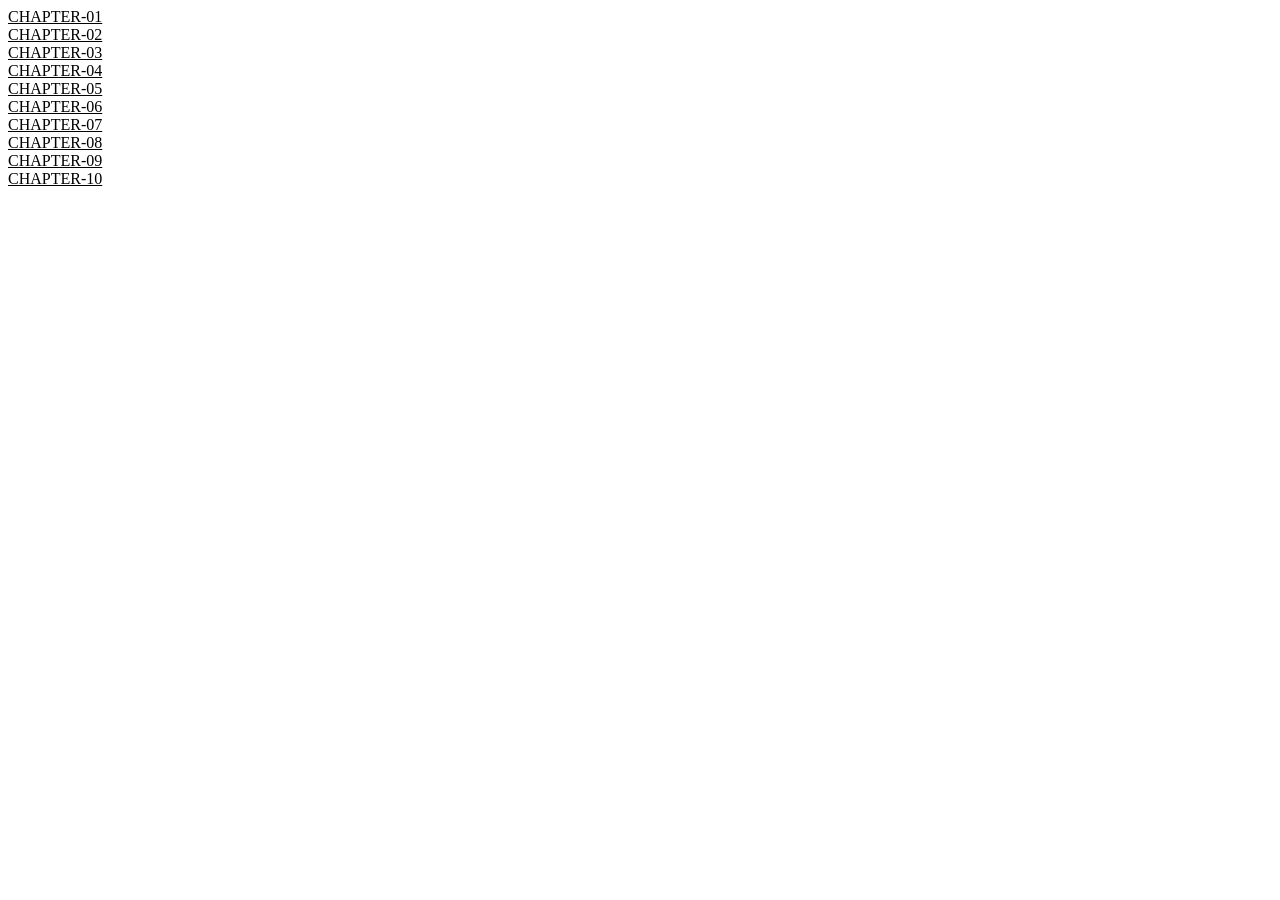
==== index.html @ 11b9ccf2 "Add files via upload" ====
<!DOCTYPE html>
<html lang="en">
<head>
    <meta charset="UTF-8">
    <meta name="viewport" content="width=device-width, initial-scale=1.0">
    <link rel="stylesheet" href="style.css">
    <title>JAVASCRIPT-ASSINMENT</title>
</head>
<body>
    <a href="Chapter01/chap01.html">CHAPTER-01</a><br>
    <a href="Chapter02/chap02.html">CHAPTER-02</a><br>
    <a href="Chapter03/chap03.html">CHAPTER-03</a><br>
    <a href="Chapter04/chap04.html">CHAPTER-04</a><br>
    <a href="Chapter05/chap05.html">CHAPTER-05</a><br>
    <a href="Chapter06/chap06.html">CHAPTER-06</a><br>
    <a href="Chapter07/chap07.html">CHAPTER-07</a><br>
    <a href="Chapter08/chap08.html">CHAPTER-08</a><br>
    <a href="Chapter09/chap09.html">CHAPTER-09</a><br>
    <a href="Chapter10/chap10.html">CHAPTER-10</a><br>
</body>
</html>
---- style.css ----
a{
    color: black;
}
a:hover{
    color: grey;
}
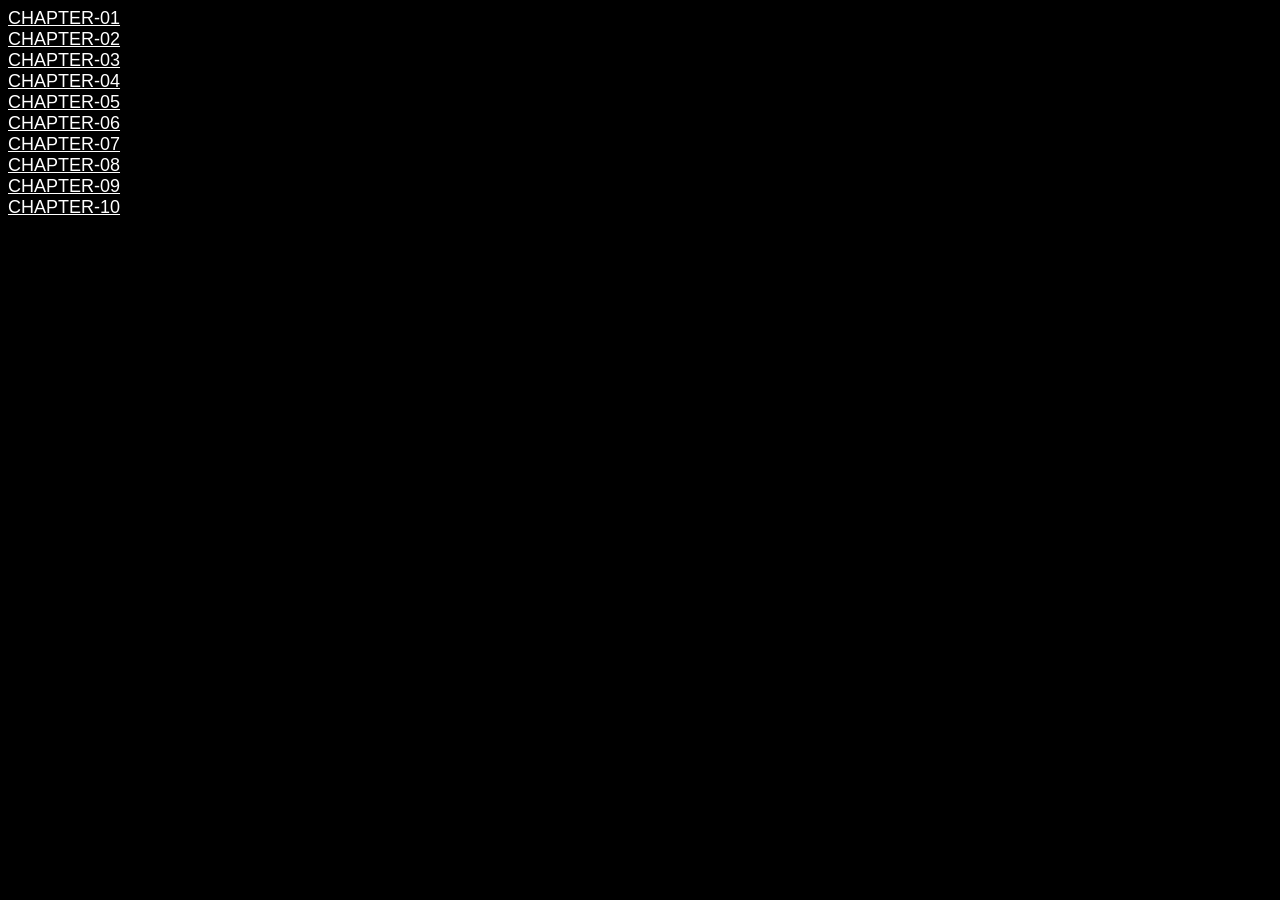
==== commit 2faf5850: "function applied" ====
--- a/index.html
+++ b/index.html
@@ -7,15 +7,15 @@
     <title>JAVASCRIPT-ASSINMENT</title>
 </head>
 <body>
-    <a href="Chapter01/chap01.html">CHAPTER-01</a><br>
-    <a href="Chapter02/chap02.html">CHAPTER-02</a><br>
-    <a href="Chapter03/chap03.html">CHAPTER-03</a><br>
-    <a href="Chapter04/chap04.html">CHAPTER-04</a><br>
-    <a href="Chapter05/chap05.html">CHAPTER-05</a><br>
-    <a href="Chapter06/chap06.html">CHAPTER-06</a><br>
-    <a href="Chapter07/chap07.html">CHAPTER-07</a><br>
-    <a href="Chapter08/chap08.html">CHAPTER-08</a><br>
-    <a href="Chapter09/chap09.html">CHAPTER-09</a><br>
-    <a href="Chapter10/chap10.html">CHAPTER-10</a><br>
+    <a id="chap01" href="Chapter01/chap01.html">CHAPTER-01</a><br>
+    <a id="chap02" href="Chapter02/chap02.html">CHAPTER-02</a><br>
+    <a id="chap03" href="Chapter03/chap03.html">CHAPTER-03</a><br>
+    <a id="chap04" href="Chapter04/chap04.html">CHAPTER-04</a><br>
+    <a id="chap05" href="Chapter05/chap05.html">CHAPTER-05</a><br>
+    <a id="chap06" href="Chapter06/chap06.html">CHAPTER-06</a><br>
+    <a id="chap07" href="Chapter07/chap07.html">CHAPTER-07</a><br>
+    <a id="chap08" href="Chapter08/chap08.html">CHAPTER-08</a><br>
+    <a id="chap09" href="Chapter09/chap09.html">CHAPTER-09</a><br>
+    <a id="chap10" href="Chapter10/chap10.html">CHAPTER-10</a><br>
 </body>
 </html>
--- a/style.css
+++ b/style.css
@@ -1,5 +1,10 @@
+body{
+    background-color: black;
+}
 a{
-    color: black;
+    color: white;
+    font-size: large;
+    font-family:Arial, Helvetica, sans-serif;
 }
 a:hover{
     color: grey;
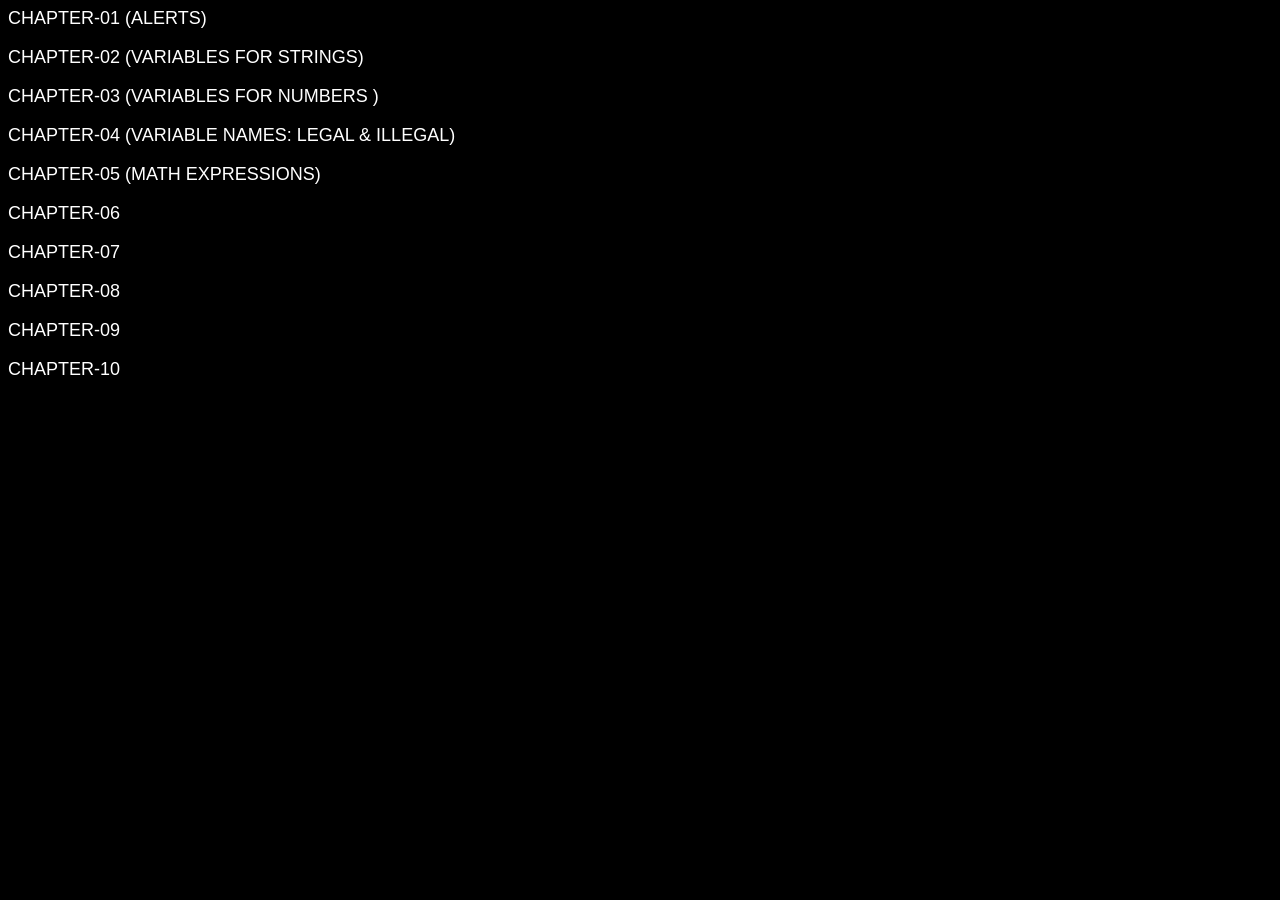
==== commit 3f10832d: "chap names" ====
--- a/index.html
+++ b/index.html
@@ -7,15 +7,24 @@
     <title>JAVASCRIPT-ASSINMENT</title>
 </head>
 <body>
-    <a id="chap01" href="Chapter01/chap01.html">CHAPTER-01</a><br>
-    <a id="chap02" href="Chapter02/chap02.html">CHAPTER-02</a><br>
-    <a id="chap03" href="Chapter03/chap03.html">CHAPTER-03</a><br>
-    <a id="chap04" href="Chapter04/chap04.html">CHAPTER-04</a><br>
-    <a id="chap05" href="Chapter05/chap05.html">CHAPTER-05</a><br>
+    <a id="chap01" href="Chapter01/chap01.html">CHAPTER-01 (ALERTS) </a><br>
+    <br>
+    <a id="chap02" href="Chapter02/chap02.html">CHAPTER-02 (VARIABLES FOR STRINGS) </a><br>
+    <br> 
+    <a id="chap03" href="Chapter03/chap03.html">CHAPTER-03 (VARIABLES FOR NUMBERS ) </a><br>
+    <br>
+    <a id="chap04" href="Chapter04/chap04.html">CHAPTER-04 (VARIABLE NAMES: LEGAL & ILLEGAL) </a><br>
+    <br>
+    <a id="chap05" href="Chapter05/chap05.html">CHAPTER-05 (MATH EXPRESSIONS) </a><br>
+    <br>
     <a id="chap06" href="Chapter06/chap06.html">CHAPTER-06</a><br>
+    <br>
     <a id="chap07" href="Chapter07/chap07.html">CHAPTER-07</a><br>
+    <br>
     <a id="chap08" href="Chapter08/chap08.html">CHAPTER-08</a><br>
+    <br>
     <a id="chap09" href="Chapter09/chap09.html">CHAPTER-09</a><br>
+    <br>
     <a id="chap10" href="Chapter10/chap10.html">CHAPTER-10</a><br>
 </body>
 </html>
--- a/style.css
+++ b/style.css
@@ -5,6 +5,7 @@
     color: white;
     font-size: large;
     font-family:Arial, Helvetica, sans-serif;
+    text-decoration: none;
 }
 a:hover{
     color: grey;
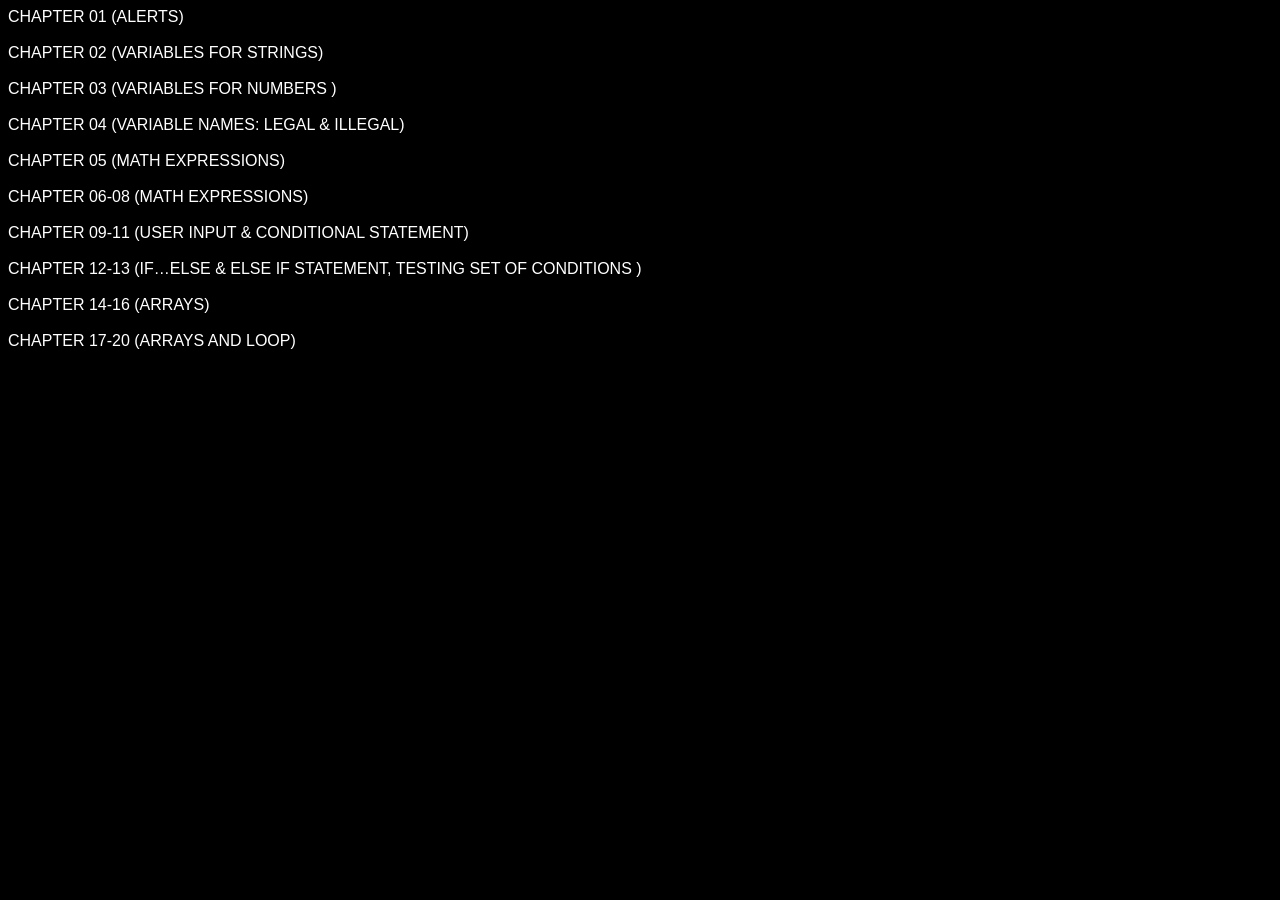
==== commit f518ed22: "chapfiles" ====
--- a/index.html
+++ b/index.html
@@ -7,24 +7,24 @@
     <title>JAVASCRIPT-ASSINMENT</title>
 </head>
 <body>
-    <a id="chap01" href="Chapter01/chap01.html">CHAPTER-01 (ALERTS) </a><br>
+    <a id="chap01" href="Chapter01/chap01.html">CHAPTER 01 (ALERTS) </a><br>
     <br>
-    <a id="chap02" href="Chapter02/chap02.html">CHAPTER-02 (VARIABLES FOR STRINGS) </a><br>
+    <a id="chap02" href="Chapter02/chap02.html">CHAPTER 02 (VARIABLES FOR STRINGS) </a><br>
     <br> 
-    <a id="chap03" href="Chapter03/chap03.html">CHAPTER-03 (VARIABLES FOR NUMBERS ) </a><br>
+    <a id="chap03" href="Chapter03/chap03.html">CHAPTER 03 (VARIABLES FOR NUMBERS ) </a><br>
     <br>
-    <a id="chap04" href="Chapter04/chap04.html">CHAPTER-04 (VARIABLE NAMES: LEGAL & ILLEGAL) </a><br>
+    <a id="chap04" href="Chapter04/chap04.html">CHAPTER 04 (VARIABLE NAMES: LEGAL & ILLEGAL) </a><br>
     <br>
-    <a id="chap05" href="Chapter05/chap05.html">CHAPTER-05 (MATH EXPRESSIONS) </a><br>
+    <a id="chap05" href="Chapter05/chap05.html">CHAPTER 05 (MATH EXPRESSIONS) </a><br>
     <br>
-    <a id="chap06" href="Chapter06/chap06.html">CHAPTER-06</a><br>
+    <a id="chap06" href="Chapter06-08/chap06-08.html">CHAPTER 06-08 (MATH EXPRESSIONS)</a><br>
     <br>
-    <a id="chap07" href="Chapter07/chap07.html">CHAPTER-07</a><br>
+    <a id="chap07" href="Chapter09-11/chap09-11.html">CHAPTER 09-11 (USER INPUT & CONDITIONAL STATEMENT)</a><br>
     <br>
-    <a id="chap08" href="Chapter08/chap08.html">CHAPTER-08</a><br>
+    <a id="chap08" href="Chapter12-13/chap12-13.html">CHAPTER 12-13 (IF…ELSE & ELSE IF STATEMENT, TESTING SET OF CONDITIONS )</a><br>
     <br>
-    <a id="chap09" href="Chapter09/chap09.html">CHAPTER-09</a><br>
+    <a id="chap09" href="Chapter14-16/chap14-16.html">CHAPTER 14-16 (ARRAYS)</a><br>
     <br>
-    <a id="chap10" href="Chapter10/chap10.html">CHAPTER-10</a><br>
+    <a id="chap10" href="Chapter17-20/chap17-20.html">CHAPTER 17-20 (ARRAYS AND LOOP)</a><br>
 </body>
 </html>
--- a/style.css
+++ b/style.css
@@ -3,7 +3,6 @@
 }
 a{
     color: white;
-    font-size: large;
     font-family:Arial, Helvetica, sans-serif;
     text-decoration: none;
 }
